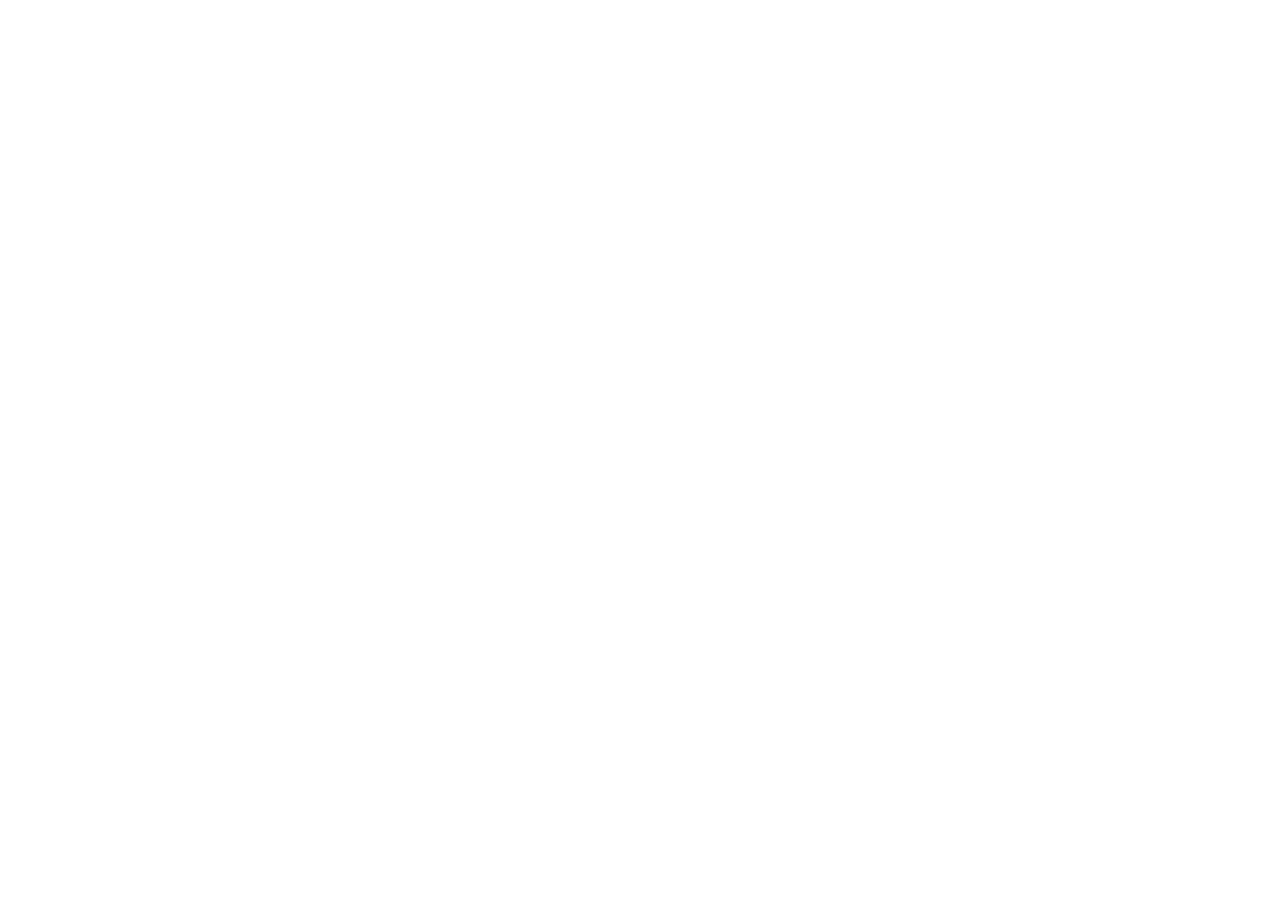
==== test api/index.html @ a77e9ba7 "commit prueba" ====
<!DOCTYPE html>
<html lang="en">
<head>
    <meta charset="UTF-8">
    <meta http-equiv="X-UA-Compatible" content="IE=edge">
    <meta name="viewport" content="width=device-width, initial-scale=1.0">
    <title>Document</title>
</head>
<body>
    
</body>
<script src="./test.js"></script>
</html>
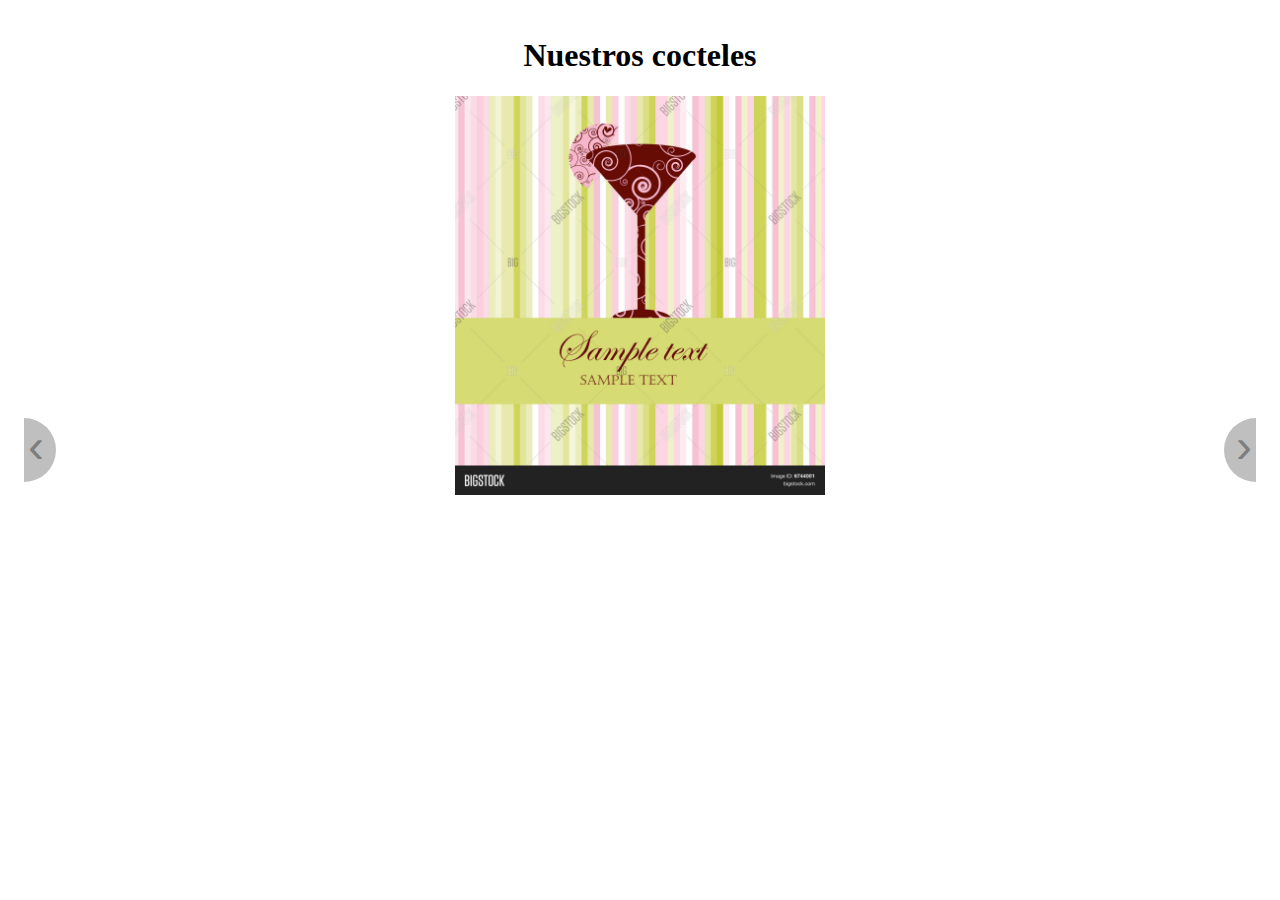
==== commit fa99cbfa: "creacion del modelo, el dao y la view de la pagina de bebidas" ====
--- a/test api/index.html
+++ b/test api/index.html
@@ -1,13 +1,39 @@
 <!DOCTYPE html>
 <html lang="en">
-<head>
-    <meta charset="UTF-8">
-    <meta http-equiv="X-UA-Compatible" content="IE=edge">
-    <meta name="viewport" content="width=device-width, initial-scale=1.0">
+  <head>
+    <meta charset="UTF-8" />
+    <meta http-equiv="X-UA-Compatible" content="IE=edge" />
+    <meta name="viewport" content="width=device-width, initial-scale=1.0" />
     <title>Document</title>
-</head>
-<body>
-    
-</body>
-<script src="./test.js"></script>
-</html>+    <link rel="stylesheet" href="./assets/CSS/carousel-style.css" />
+  </head>
+  <body>
+    <header></header>
+    <main>
+      <section id="bebidas" class="bebidas">
+        <section class="carousel-wrapper">
+          <button class="carousel-arrow" id="carousel-arrow-prev">
+            &#8249;
+          </button>
+          <button class="carousel-arrow" id="carousel-arrow-next">
+            &#8250;
+          </button>
+          <ul class="carousel-container" id="carousel-container">
+            <li class="cocktail-card">
+              <h1 class="cocktail-card__name">Nuestros cocteles</h1>
+              <div class="cocktail-card__div">
+                <img
+                  src="./assets/IMG/carta-bebidas.jpg"
+                  class="cocktail-card__img"
+                  alt="carta de debidas"
+                />
+              </div>
+            </li>
+          </ul>
+        </section>
+      </section>
+    </main>
+    <footer></footer>
+  </body>
+  <script type="module" src="./JS/views/carousel.js"></script>
+</html>
--- a/test api/assets/CSS/carousel-style.css
+++ b/test api/assets/CSS/carousel-style.css
@@ -0,0 +1,70 @@
+.carousel-wrapper {
+    margin: 1rem;
+    position: relative;
+    overflow: hidden;
+  }
+  
+  .carousel-container {
+    height: calc(100vh - 2rem);
+    width: 100%;
+    display: flex;
+    overflow: scroll;
+    scroll-behavior: smooth;
+    list-style: none;
+    margin: 0;
+    padding: 0;
+  }
+  
+  .carousel-arrow {
+    position: absolute;
+    display: flex;
+    top: 0;
+    bottom: 0;
+    margin: auto;
+    height: 4rem;
+    background-color: gray;
+    border: none;
+    width: 2rem;
+    font-size: 3rem;
+    padding: 0;
+    cursor: pointer;
+    opacity: 0.5;
+    transition: opacity 100ms;
+  }
+  
+  .carousel-arrow:hover,
+  .carousel-arrow:focus {
+    opacity: 1;
+  }
+  
+  #carousel-arrow-prev {
+    left: 0;
+    padding-left: 0.25rem;
+    border-radius: 0 2rem 2rem 0;
+  }
+  
+  #carousel-arrow-next {
+    right: 0;
+    padding-left: 0.75rem;
+    border-radius: 2rem 0 0 2rem;
+  }
+
+  .cocktail-card{
+    width: 100%;
+    height: 100%;
+    flex: 1 0 100%;
+  }
+
+  .cocktail-card__name{
+    text-align: center;
+  }
+
+  .cocktail-card__div{
+    text-align: center;
+  }
+
+  .cocktail-card__img{
+    width: 30%;
+    height: 50%;
+    text-align: center;
+  }